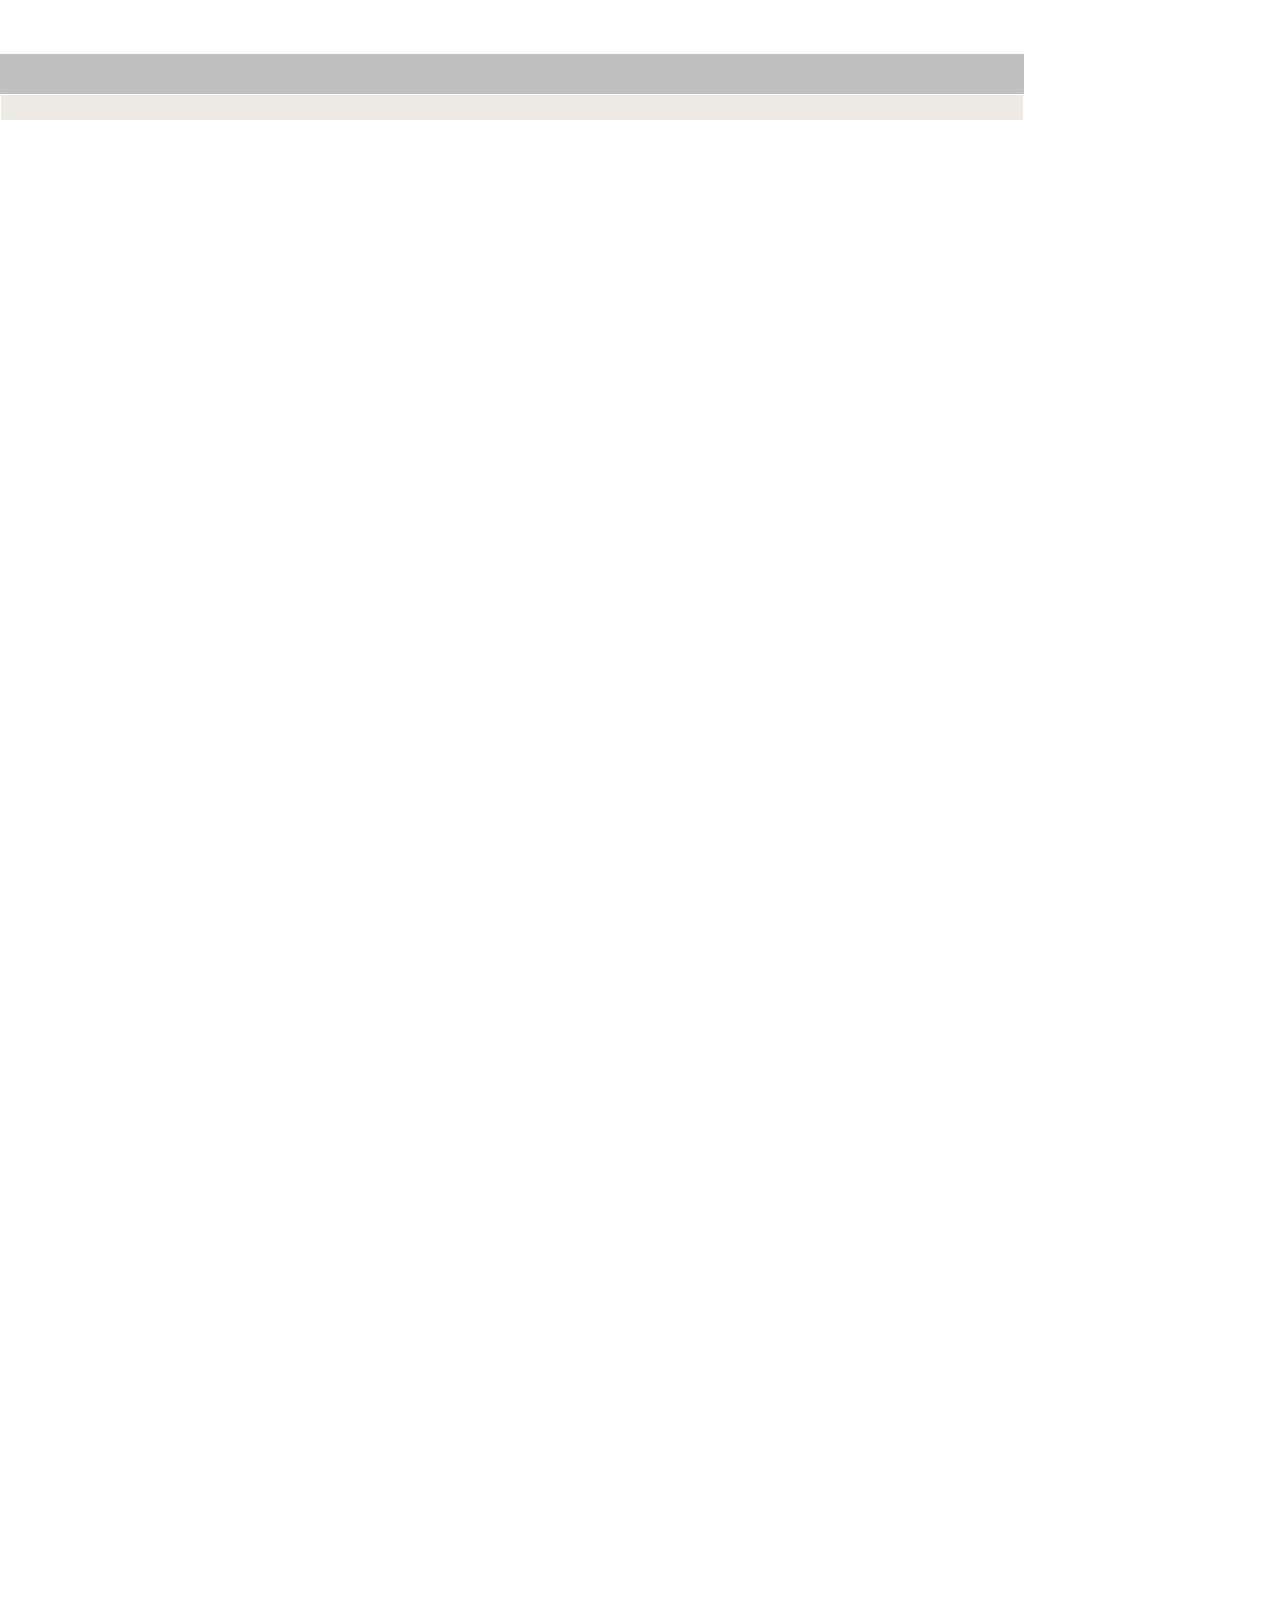
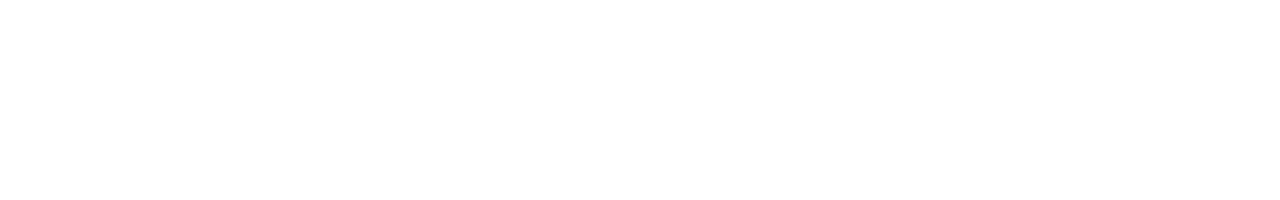
==== plone/cantv-theme/index.html @ 66d21dc8 "Añadiendo al index del template d CANTV para Plone los CSS de Plone que se usaran y CSS con modifica" ====
<!DOCTYPE html>
<html>
<head>
    <link rel="stylesheet" type="text/css" href="./css/style.css">
    <link rel="stylesheet" type="text/css" href="./css/plone-fork.css">
    <link rel="stylesheet" type="text/css" href="../portal_css/base.css">
    <link rel="stylesheet" type="text/css" href="../portal_css/public.css">
    <link rel="stylesheet" type="text/css" href="../portal_css/authoring.css">
    <link rel="stylesheet" type="text/css" href="../portal_css/portlets.css">
    <link rel="stylesheet" type="text/css" href="../portal_css/controlpanel.css">
    <link rel="stylesheet" type="text/css" href="../portal_css/deprecated.css">
    <link rel="stylesheet" type="text/css" href="../portal_css/navtree.css">
    <link rel="stylesheet" type="text/css" href="../portal_css/invisibles.css">
    <link rel="stylesheet" type="text/css" href="../portal_css/forms.css">
    <link rel="stylesheet" type="text/css" href="../portal_css/++resource++plone.app.discussion.stylesheets/discussion.css">
    <link rel="stylesheet" type="text/css" href="../portal_css/++resource++tinymce.stylesheets/tinymce.css">
    <link rel="stylesheet" type="text/css" href="../portal_css/print.css">
    <link rel="stylesheet" type="text/css" href="../portal_css/mobile.css">
    <title>Template para CANTV</title>
</head>
<body>
    <div id="top"></div>
    <div id="menu">
        <ul id="menu-left"></ul>
        <ul id="menu-right"></ul>
    </div>
    <div id="map"></div>
    <div id="med">
        <div id="med-top"></div>
        <div id="med-med"></div>
        <div id="med-bottom"></div>
    </div>
    <div id="bottom"></div>
</body>
</html>
---- plone/cantv-theme/css/style.css ----
body {
    width: 1024px;
    height: 1800px;
}

#top {
    width:100%;
    height: 3%;
    text-align: center;
    background-image:url('./images/banner.png');
}

#menu {
    width: 100%;
    height: 40px;
}

#menu #menu-left {
    background-color: #c0c0c0;
    margin: 0px;
    width: 70%;
    float: left;
    height: 40px;
}

#menu #menu-left li a {
    background: #c0c0c0;
    color: #990000;
    text-align: center;
    font-size: 11px;
    font-weight:bold;
    display: inline-block;
    padding: 13px;
    min-width: 6em;
    white-space: normal;
    border-right: 0.1em solid white;
}

#menu #menu-left .selected a,
#menu #menu-left a:hover {
    color: White;
}

#menu #menu-right {
    background-color: #c0c0c0;
    margin: 0px;
    width: 30%;
    float: right;
    height: 40px;
}

#menu #menu-right li a {
    background: #c0c0c0;
    color: #990000;
    text-align: center;
    font-size: 11px;
    font-weight:bold;
    display: inline-block;
    padding: 13px;
    min-width: 6em;
    white-space: normal;
}

#menu #menu-right .selected a,
#menu #menu-right a:hover {
    color: White;
}

#menu-right #portal-personaltools,
#menu-right #portal-personaltools * {
    background-color: #ede9e3;
    color: #990000;
    text-align: center;
}

#menu .LSBox {
    background-color: #ede9e3;
    float: right;
}

#menu * ul {
    list-style-type: none;
    margin: 0px;
}

#menu * li {
    list-style-type: none;
    margin: 0px;
}

#map {
    background-color: #ede9e3;
    height: 25px;
    margin: 1px;
}

#map #portal-breadcrumbs,
#map #portal-breadcrumbs * {
    font-size: 18px;
    color: black;
    margin: 0px;
}

#map #portal-searchbox {
    margin: 0px;
}

#med {
    width: 100%;
    margin-top: 2px;
    margin-bottom: 2px;
}

#med-top {
    width: 100%;
    text-align: center;
}

#med-med {
    text-align: center;
}

#med-bottom {
    width: 100%;
    text-align: center;
}

#med-med #edit-bar,
#med-med #edit-bar * {
    background-color: #ede9e3;
    border-color: #ede9e3;
    color: #990000;
}

#med-med #edit-bar #content-views a:hover{
    color: black;
    background-color: white;
}

#bottom {
    width: 100%;
    clear: both;
    text-align: center;
    font-size: 24px;
}
---- plone/cantv-theme/css/plone-fork.css ----
/* GENERAL */
* { margin: 0; padding: 0; }
* :link,:visited { text-decoration:none }
* ul,ol { list-style:none; }
* li { display: inline; }
* h1,h2,h3,h4,h5,h6,pre,code { font-size:1em; }
* a img,:link img,:visited img { border:none }
a { outline: none; }
table { border-spacing: 0; }
img { vertical-align: text-bottom; }
iframe { border-width: 0; border-style:none; }

/* PERSONAL TOOLS */
#portal-personaltools {
float: right;
background: #e3e3e3;
position: relative;
z-index: 3; /* */
top: 0;
right: 0;
padding: 0.25em 0.5em;
font-size: 80%;
border-bottom-right-radius: 0.5em;
border-bottom-left-radius: 0.5em;
-webkit-border-bottom-right-radius: 0.5em;
-webkit-border-bottom-left-radius: 0.5em;
-moz-border-radius-bottomleft: 0.5em;
-moz-border-radius-bottomright: 0.5em;
}

#portal-personaltools #anon-personalbar a {
float: left;
margin: 0 0.5em;
}

#portal-personaltools dl {
}

#portal-personaltools dt {
font-weight: normal;
}

/* ACTIONS */
#portal-personaltools dt.actionMenuHeader a:after {
content: " ▼";
}

#portal-personaltools dd {
right: 0;
padding-top: 0.5em;
}

#portal-personaltools dd {
background: #e3e3e3;
padding-bottom: 0.5em;
}

#portal-personaltools dd a {
line-height: 2em;
padding: 0 0.75em;
}

#portal-personaltools dd a:hover {
background: #205c90;
color: White;
}

#contentActionMenus dl.actionMenu a,
#contentActionMenus dl.actionMenu.activated dd {
background-color: #75ad0a;
color: White;
z-index: 5;
}

#contentActionMenus dl.actionMenu.activated dd {
border-bottom: 0.5em solid #75ad0a;
right: -3px;
}

#contentActionMenus dl.actionMenu.activated dd a:hover,
#contentActionMenus dl.actionMenu.activated dd .actionMenuSelected {
background-color: White !important;
color: #666;
}

#contentActionMenus dl.actionMenu {
line-height: 2em;
}

#folderHeader, #contextHeader {
border-bottom: 2px solid white;
}

#contextHeader { margin-top: 5px; }

#contentActionMenus {
float: right;
background: #75ad0a;
margin: 0;
position: relative;
top: -0.23em;
right:-0.24em;
padding: 0.1em 0.24em 0 0;
border-radius: 0.5em;
border-top-left-radius: 0;
-webkit-border-radius: 0.5em;
-webkit-border-top-left-radius: 0;
-moz-border-radius: 0.5em;
-moz-border-radius-topleft: 0;
}

.actionMenuContent {
padding: 0 0.25em;
}

dl.actionMenu {
float: right;
white-space: nowrap;
position: relative;
margin-left: 0.5em;
}

dl.actionMenu a,
dl.actionMenu div {
display: block !important;
white-space: nowrap;
}

dl.actionMenu dt {
font-weight: normal;
}

span.arrowDownAlternative {
font-size: 80%;
}

dl.actionMenu.deactivated dt {
margin: 0 0.25em;
}

dl.actionMenu.deactivated dd {
display: none;
}

dl.actionMenu.activated dd {
position: absolute;
width: auto;
min-width: 100%;
border-bottom-right-radius: 0.5em;
border-bottom-left-radius: 0.5em;
-webkit-border-bottom-right-radius: 0.5em;
-webkit-border-bottom-left-radius: 0.5em;
-moz-border-radius-bottomleft: 0.5em;
-moz-border-radius-bottomright: 0.5em;
}

dl.actionMenu.activated dt a,
dl.actionMenu.activated dd a,
dl.actionMenu.activated dd div {
margin: 0 0.25em;
}

/* SEARCH BOX */
#portal-searchbox {
float: right;
text-align: left;
clear: right;
margin: 1.2em 0;
font-size: 80%;
}

#portal-searchbox form {
white-space: nowrap;
}

#portal-searchbox label {
font-weight: normal;
}

#portal-searchbox {
float: none !important;
margin: 1em 0;
text-align: center;
}

#portal-searchbox input {
font-size: 100% !important;
}

/* BREADCRUMBS */
#portal-breadcrumbs {
font-size: 80%;
margin-bottom: 1em;
margin-left: 0.25em;
}

#portal-breadcrumbs a {
border-bottom: none;
display: inline-block;
}

/* EDIT BAR */
#edit-bar {
background-color: #75ad0a;
border: 0.25em solid #75ad0a;
font-size: 80%;
min-height: 2em;
margin-bottom: 1em;
padding-top: 0.05em;
}

#edit-bar,
#content ul.formTabs,
#content-core ul.formTabs {
display: block;
border-style: solid solid none solid;
margin-left: 0;
border-top-right-radius: 0.5em;
border-top-left-radius: 0.5em;
-webkit-border-top-right-radius: 0.5em;
-webkit-border-top-left-radius: 0.5em;
-moz-border-radius-topleft: 0.5em;
-moz-border-radius-topright: 0.5em;
}

#edit-bar {
min-height: 5em;
}

/* Manage Portlets */
div.managePortletsLink,
a.managePortletsFallback {
font-size: 140%;
}

div.managePortletsLink,
a.managePortletsFallback {
text-align: center;
padding: 0.25em 0.5em;
font-size: 80%;
margin: 0 auto 1em;
background: #ddd;
border-radius: 0.5em;
-webkit-border-radius: 0.5em;
-moz-border-radius: 0.5em;
}

/* Portlets */
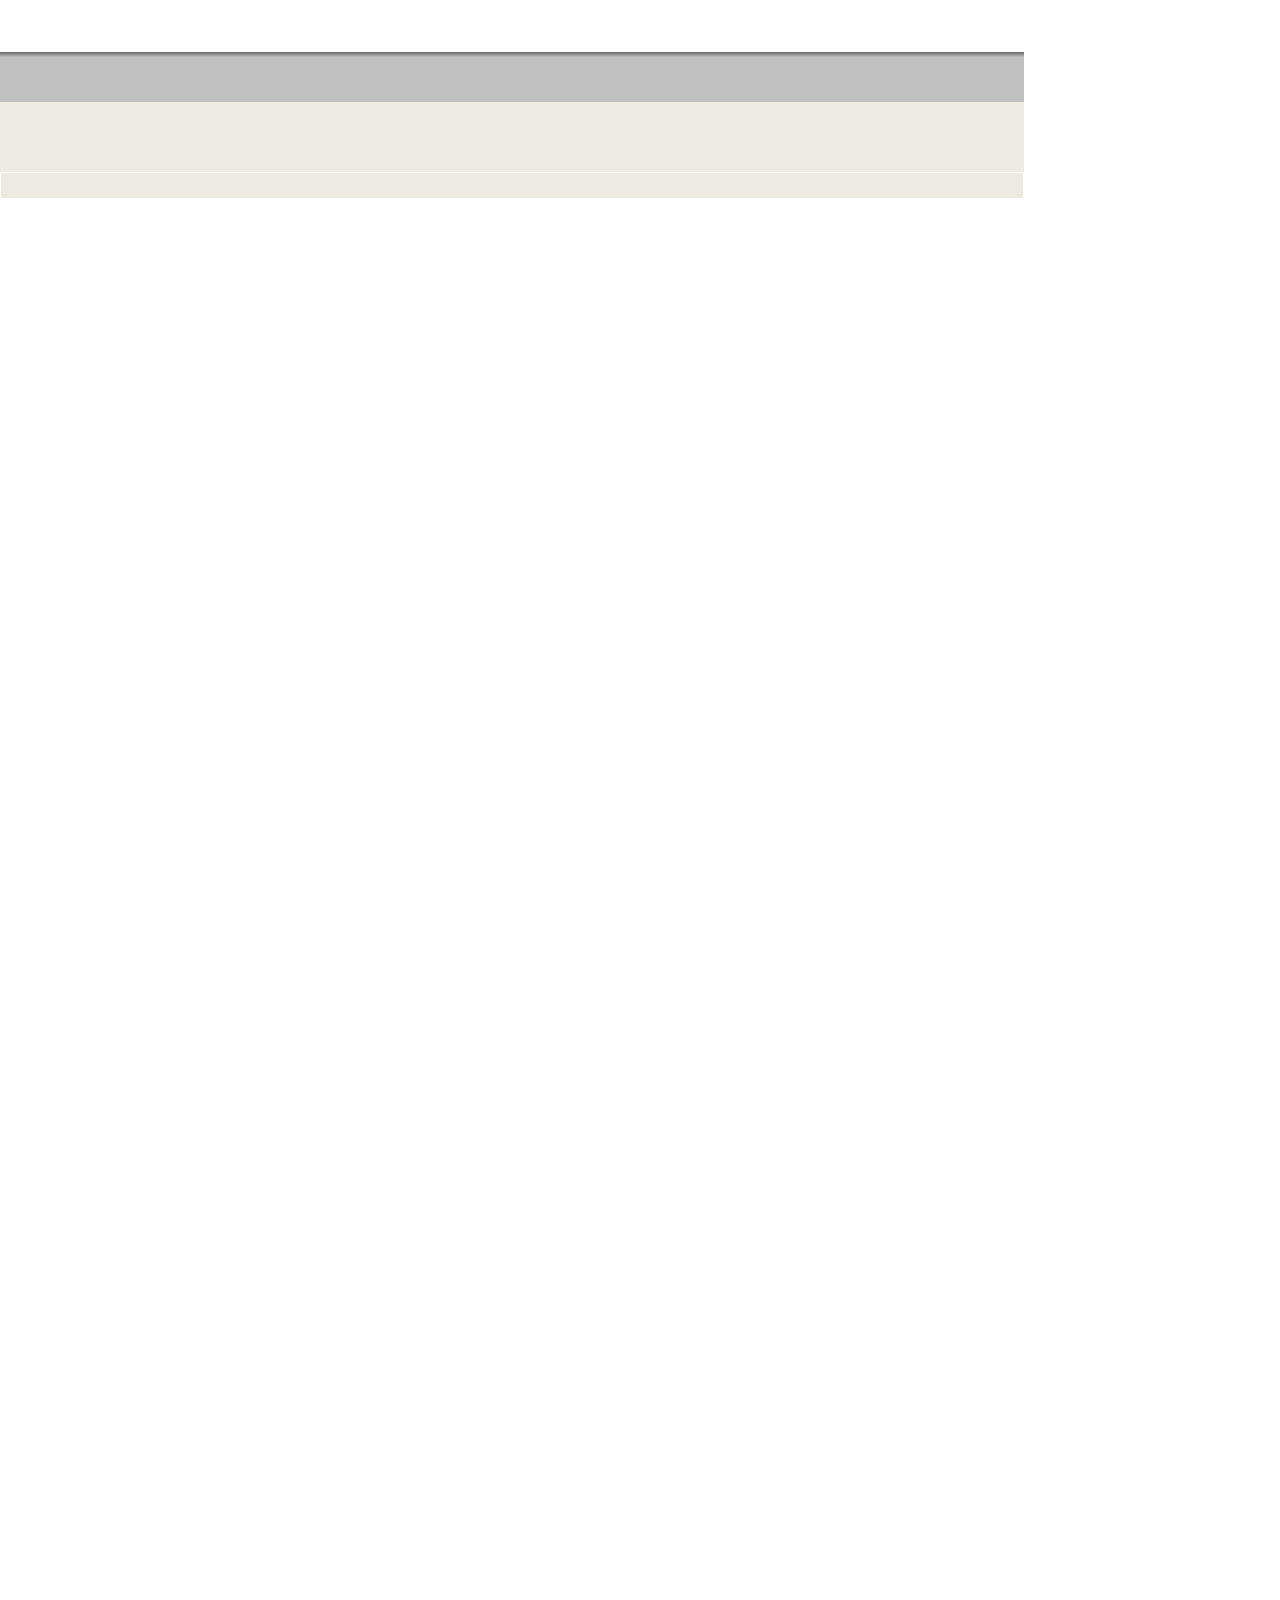
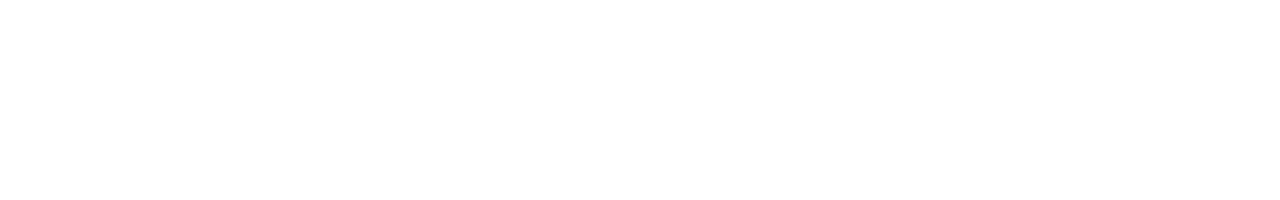
==== commit 191a9a07: "Añadiendo javascript que controla el submenu en la plantilla de CANTV para Plone" ====
--- a/plone/cantv-theme/index.html
+++ b/plone/cantv-theme/index.html
@@ -3,6 +3,7 @@
 <head>
     <link rel="stylesheet" type="text/css" href="./css/style.css">
     <link rel="stylesheet" type="text/css" href="./css/plone-fork.css">
+    <link rel="stylesheet" type="text/css" href="./css/columns-fork.css">
     <link rel="stylesheet" type="text/css" href="../portal_css/base.css">
     <link rel="stylesheet" type="text/css" href="../portal_css/public.css">
     <link rel="stylesheet" type="text/css" href="../portal_css/authoring.css">
@@ -16,6 +17,9 @@
     <link rel="stylesheet" type="text/css" href="../portal_css/++resource++tinymce.stylesheets/tinymce.css">
     <link rel="stylesheet" type="text/css" href="../portal_css/print.css">
     <link rel="stylesheet" type="text/css" href="../portal_css/mobile.css">
+    <link rel="stylesheet" type="text/css" href="../portal_css/carousel.css">
+    <script src="./js/jquery-1.11.0.min.js" type="text/javascript" charset="utf-8"></script>
+    <script src="./js/cantv.js" type="text/javascript" charset="utf-8"></script>
     <title>Template para CANTV</title>
 </head>
 <body>
@@ -24,11 +28,15 @@
         <ul id="menu-left"></ul>
         <ul id="menu-right"></ul>
     </div>
+    <div id="submenu">
+         <ul id="submenu-left"></ul>
+        <div id="search"></div>
+    </div>
     <div id="map"></div>
-    <div id="med">
-        <div id="med-top"></div>
-        <div id="med-med"></div>
-        <div id="med-bottom"></div>
+    <div id="cont">
+        <div id="cont-top"></div>
+        <div id="cont-med"></div>
+        <div id="cont-bottom"></div>
     </div>
     <div id="bottom"></div>
 </body>
--- a/plone/cantv-theme/css/style.css
+++ b/plone/cantv-theme/css/style.css
@@ -5,26 +5,30 @@
 
 #top {
     width:100%;
-    height: 3%;
+    height: 52px;
     text-align: center;
     background-image:url('./images/banner.png');
 }
 
 #menu {
     width: 100%;
-    height: 40px;
+    height: 50px;
+    background-color: #c0c0c0;
+    background:-webkit-gradient( linear, left top, left bottom, color-stop(0.01, #707070), color-stop(0.1, #C0C0C0) );
+    background:-moz-linear-gradient( center top, #707070 1%, #C0C0C0 10% );
 }
 
 #menu #menu-left {
-    background-color: #c0c0c0;
     margin: 0px;
     width: 70%;
     float: left;
-    height: 40px;
+}
+
+#menu ul#menu-left li {
+    border-right: 0.1em solid white;
 }
 
 #menu #menu-left li a {
-    background: #c0c0c0;
     color: #990000;
     text-align: center;
     font-size: 11px;
@@ -33,7 +37,7 @@
     padding: 13px;
     min-width: 6em;
     white-space: normal;
-    border-right: 0.1em solid white;
+    width: 12px;
 }
 
 #menu #menu-left .selected a,
@@ -42,23 +46,20 @@
 }
 
 #menu #menu-right {
-    background-color: #c0c0c0;
     margin: 0px;
     width: 30%;
     float: right;
-    height: 40px;
+    text-align: right;
 }
 
 #menu #menu-right li a {
-    background: #c0c0c0;
-    color: #990000;
+    color: black;
     text-align: center;
     font-size: 11px;
-    font-weight:bold;
     display: inline-block;
-    padding: 13px;
-    min-width: 6em;
-    white-space: normal;
+    text-decoration: underline;
+    margin-top: 20px;
+    margin-right: 15px;
 }
 
 #menu #menu-right .selected a,
@@ -66,8 +67,8 @@
     color: White;
 }
 
-#menu-right #portal-personaltools,
-#menu-right #portal-personaltools * {
+#map #portal-personaltools,
+#map #portal-personaltools * {
     background-color: #ede9e3;
     color: #990000;
     text-align: center;
@@ -86,6 +87,35 @@
 #menu * li {
     list-style-type: none;
     margin: 0px;
+}
+
+#menu ul#menu-left li.selected a {
+    background:url('./images/menu_selected.png') no-repeat center bottom;
+    height: 30px;
+}
+
+#menu ul#menu-left li#portaltab-empresas-privadas.selected a,
+#menu ul#menu-left li#portaltab-instituciones-publicas.selected a,
+#menu ul#menu-left li#portaltab-telco-publicas.selected a,
+#menu ul#menu-left li#portaltab-operadores-telco.selected a {
+    background:url('./images/menu_selected.png') no-repeat center bottom;
+    height: 43px;
+}
+
+#submenu {
+    width: 100%;
+    height: 70px;
+    background-color: #ede9e3;
+}
+
+#submenu div#LSResult.LSResult {
+    margin-top: -2.5%;
+    left: 88%;
+}
+
+#submenu-left {
+    padding-top: 12px;
+    float: left;
 }
 
 #map {
@@ -101,45 +131,107 @@
     margin: 0px;
 }
 
-#map #portal-searchbox {
-    margin: 0px;
-}
-
-#med {
+#search {
+    background: url('./images/search_icon.png') no-repeat left;
+    background-size: 18px;
+    width: 245px;
+    float: right;
+}
+
+#cont {
     width: 100%;
     margin-top: 2px;
     margin-bottom: 2px;
 }
 
-#med-top {
-    width: 100%;
-    text-align: center;
-}
-
-#med-med {
-    text-align: center;
-}
-
-#med-bottom {
-    width: 100%;
-    text-align: center;
-}
-
-#med-med #edit-bar,
-#med-med #edit-bar * {
+#cont #edit-bar,
+#cont #edit-bar * {
     background-color: #ede9e3;
     border-color: #ede9e3;
     color: #990000;
 }
 
-#med-med #edit-bar #content-views a:hover{
+#cont #edit-bar #content-views a:hover{
     color: black;
     background-color: white;
 }
 
+#cont div.managePortletsLink,
+#cont a.managePortletsFallback,
+#cont div.managePortletsLink a {
+    background-color: #ede9e3;
+    color: #990000;
+}
+
+#cont-top {
+    width: 100%;
+    text-align: center;
+}
+
+#cont-med {
+    text-align: center;
+}
+
+#cont-med li {
+    text-align: justify;
+}
+
+#cont-bottom {
+    width: 100%;
+    text-align: center;
+}
+
 #bottom {
     width: 100%;
     clear: both;
     text-align: center;
     font-size: 24px;
 }
+
+.btn {
+	border:1px solid #dcdcdc;
+	display:inline-block;
+	font-size:10px;
+	font-weight:bold;
+	height:18px;
+	line-height:18px;
+	text-align:center;
+    padding: 4px;
+    margin-left: 4px;
+    -moz-box-shadow:inset 0px 1px 0px 0px #ffffff;
+    -webkit-box-shadow:inset 0px 1px 0px 0px #ffffff;
+	box-shadow:inset 0px 1px 0px 0px #ffffff;
+	background:-webkit-gradient( linear, left top, left bottom, color-stop(0.05, #f9f9f9), color-stop(1, #C9C9C9) );
+	background:-moz-linear-gradient( center top, #f9f9f9 5%, #C9C9C9 100% );
+	filter:progid:DXImageTransform.Microsoft.gradient(startColorstr='#f9f9f9', endColorstr='#C9C9C9');
+	background-color:#f9f9f9;
+	-webkit-border-top-left-radius:6px;
+	-moz-border-radius-topleft:6px;
+	border-top-left-radius:6px;
+	-webkit-border-top-right-radius:6px;
+	-moz-border-radius-topright:6px;
+	border-top-right-radius:6px;
+	-webkit-border-bottom-right-radius:6px;
+	-moz-border-radius-bottomright:6px;
+	border-bottom-right-radius:6px;
+	-webkit-border-bottom-left-radius:6px;
+	-moz-border-radius-bottomleft:6px;
+	border-bottom-left-radius:6px;
+    min-width: 40px;
+}
+
+.btn:hover {
+	background:-webkit-gradient( linear, left top, left bottom, color-stop(0.05, #e9e9e9), color-stop(1, #f9f9f9) );
+	background:-moz-linear-gradient( center top, #e9e9e9 5%, #f9f9f9 100% );
+	filter:progid:DXImageTransform.Microsoft.gradient(startColorstr='#e9e9e9', endColorstr='#f9f9f9');
+	background-color:#e9e9e9;
+}
+
+.btn:active {
+	position:relative;
+	top:1px;
+}
+
+.btn:link, .btn:visited {
+    color: #000;
+}
--- a/plone/cantv-theme/css/plone-fork.css
+++ b/plone/cantv-theme/css/plone-fork.css
@@ -1,248 +1,54 @@
 /* GENERAL */
-* { margin: 0; padding: 0; }
-* :link,:visited { text-decoration:none }
-* ul,ol { list-style:none; }
-* li { display: inline; }
-* h1,h2,h3,h4,h5,h6,pre,code { font-size:1em; }
-* a img,:link img,:visited img { border:none }
-a { outline: none; }
-table { border-spacing: 0; }
-img { vertical-align: text-bottom; }
-iframe { border-width: 0; border-style:none; }
-
-/* PERSONAL TOOLS */
-#portal-personaltools {
-float: right;
-background: #e3e3e3;
-position: relative;
-z-index: 3; /* */
-top: 0;
-right: 0;
-padding: 0.25em 0.5em;
-font-size: 80%;
-border-bottom-right-radius: 0.5em;
-border-bottom-left-radius: 0.5em;
--webkit-border-bottom-right-radius: 0.5em;
--webkit-border-bottom-left-radius: 0.5em;
--moz-border-radius-bottomleft: 0.5em;
--moz-border-radius-bottomright: 0.5em;
+* {
+    margin: 0;
+    padding: 0;
 }
 
-#portal-personaltools #anon-personalbar a {
-float: left;
-margin: 0 0.5em;
+* :link, :visited {
+    text-decoration: none
 }
 
-#portal-personaltools dl {
+* ul, ol {
+    list-style: none;
 }
 
-#portal-personaltools dt {
-font-weight: normal;
+* li {
+    display: inline;
 }
 
-/* ACTIONS */
-#portal-personaltools dt.actionMenuHeader a:after {
-content: " ▼";
+* h1, h2, h3, h4, h5, h6, pre, code {
+    font-size:1em;
 }
 
-#portal-personaltools dd {
-right: 0;
-padding-top: 0.5em;
+* a img, :link img, :visited img {
+    border: none
 }
 
-#portal-personaltools dd {
-background: #e3e3e3;
-padding-bottom: 0.5em;
+a {
+    outline: none;
 }
 
-#portal-personaltools dd a {
-line-height: 2em;
-padding: 0 0.75em;
+table {
+    border-spacing: 0;
 }
 
-#portal-personaltools dd a:hover {
-background: #205c90;
-color: White;
+img {
+    vertical-align: text-bottom;
 }
 
-#contentActionMenus dl.actionMenu a,
-#contentActionMenus dl.actionMenu.activated dd {
-background-color: #75ad0a;
-color: White;
-z-index: 5;
+iframe {
+    border-width: 0;
+    border-style: none;
 }
 
-#contentActionMenus dl.actionMenu.activated dd {
-border-bottom: 0.5em solid #75ad0a;
-right: -3px;
+#content #content-core a,
+#content #viewlet-below-content-title a,
+#content #viewlet-above-content-body a,
+#content #viewlet-above-content-body a,
+#content #viewlet-below-content-body a {
+    color: #990000;
 }
 
-#contentActionMenus dl.actionMenu.activated dd a:hover,
-#contentActionMenus dl.actionMenu.activated dd .actionMenuSelected {
-background-color: White !important;
-color: #666;
+div.portletCarouselWrapper a {
+        color: #990000;
 }
-
-#contentActionMenus dl.actionMenu {
-line-height: 2em;
-}
-
-#folderHeader, #contextHeader {
-border-bottom: 2px solid white;
-}
-
-#contextHeader { margin-top: 5px; }
-
-#contentActionMenus {
-float: right;
-background: #75ad0a;
-margin: 0;
-position: relative;
-top: -0.23em;
-right:-0.24em;
-padding: 0.1em 0.24em 0 0;
-border-radius: 0.5em;
-border-top-left-radius: 0;
--webkit-border-radius: 0.5em;
--webkit-border-top-left-radius: 0;
--moz-border-radius: 0.5em;
--moz-border-radius-topleft: 0;
-}
-
-.actionMenuContent {
-padding: 0 0.25em;
-}
-
-dl.actionMenu {
-float: right;
-white-space: nowrap;
-position: relative;
-margin-left: 0.5em;
-}
-
-dl.actionMenu a,
-dl.actionMenu div {
-display: block !important;
-white-space: nowrap;
-}
-
-dl.actionMenu dt {
-font-weight: normal;
-}
-
-span.arrowDownAlternative {
-font-size: 80%;
-}
-
-dl.actionMenu.deactivated dt {
-margin: 0 0.25em;
-}
-
-dl.actionMenu.deactivated dd {
-display: none;
-}
-
-dl.actionMenu.activated dd {
-position: absolute;
-width: auto;
-min-width: 100%;
-border-bottom-right-radius: 0.5em;
-border-bottom-left-radius: 0.5em;
--webkit-border-bottom-right-radius: 0.5em;
--webkit-border-bottom-left-radius: 0.5em;
--moz-border-radius-bottomleft: 0.5em;
--moz-border-radius-bottomright: 0.5em;
-}
-
-dl.actionMenu.activated dt a,
-dl.actionMenu.activated dd a,
-dl.actionMenu.activated dd div {
-margin: 0 0.25em;
-}
-
-/* SEARCH BOX */
-#portal-searchbox {
-float: right;
-text-align: left;
-clear: right;
-margin: 1.2em 0;
-font-size: 80%;
-}
-
-#portal-searchbox form {
-white-space: nowrap;
-}
-
-#portal-searchbox label {
-font-weight: normal;
-}
-
-#portal-searchbox {
-float: none !important;
-margin: 1em 0;
-text-align: center;
-}
-
-#portal-searchbox input {
-font-size: 100% !important;
-}
-
-/* BREADCRUMBS */
-#portal-breadcrumbs {
-font-size: 80%;
-margin-bottom: 1em;
-margin-left: 0.25em;
-}
-
-#portal-breadcrumbs a {
-border-bottom: none;
-display: inline-block;
-}
-
-/* EDIT BAR */
-#edit-bar {
-background-color: #75ad0a;
-border: 0.25em solid #75ad0a;
-font-size: 80%;
-min-height: 2em;
-margin-bottom: 1em;
-padding-top: 0.05em;
-}
-
-#edit-bar,
-#content ul.formTabs,
-#content-core ul.formTabs {
-display: block;
-border-style: solid solid none solid;
-margin-left: 0;
-border-top-right-radius: 0.5em;
-border-top-left-radius: 0.5em;
--webkit-border-top-right-radius: 0.5em;
--webkit-border-top-left-radius: 0.5em;
--moz-border-radius-topleft: 0.5em;
--moz-border-radius-topright: 0.5em;
-}
-
-#edit-bar {
-min-height: 5em;
-}
-
-/* Manage Portlets */
-div.managePortletsLink,
-a.managePortletsFallback {
-font-size: 140%;
-}
-
-div.managePortletsLink,
-a.managePortletsFallback {
-text-align: center;
-padding: 0.25em 0.5em;
-font-size: 80%;
-margin: 0 auto 1em;
-background: #ddd;
-border-radius: 0.5em;
--webkit-border-radius: 0.5em;
--moz-border-radius: 0.5em;
-}
-
-/* Portlets */
--- a/plone/cantv-theme/css/columns-fork.css
+++ b/plone/cantv-theme/css/columns-fork.css
@@ -0,0 +1,157 @@
+div.row {
+    float: left;
+    width: 100%;
+    display: block;
+    position: relative;
+}
+
+div.width-1 {
+    width: 4%;
+}
+
+div.width-2 {
+    width: 10.25%;
+}
+
+div.width-3 {
+    width: 16.5%;
+}
+
+div.width-4 {
+    width: 22.75%;
+}
+
+div.width-5 {
+    width: 29%;
+}
+
+div.width-6 {
+    width: 35.25%;
+}
+
+div.width-7 {
+    width: 41.5%;
+}
+
+div.width-8 {
+    width: 47.75%;
+}
+
+div.width-9 {
+    width: 54%;
+}
+
+div.width-10 {
+    width: 60.25%;
+}
+
+div.width-11 {
+    width: 66.5%;
+}
+
+div.width-12 {
+    width: 72.75%;
+}
+
+div.width-13 {
+    width: 79%;
+}
+
+div.width-14 {
+    width: 85.25%;
+}
+
+div.width-15 {
+    width: 91.5%
+}
+
+div.width-16 {
+    width: 100%;
+}
+
+div.width-1\3a 2 {
+    width: 100%;
+}
+
+div.width-1\3a 4 {
+    width: 100%;
+}
+
+div.width-3\3a 4 {
+    width: 100%;
+}
+
+div.width-full {
+    width: 100%;
+}
+
+div.width-1\3a 3 {
+    width: 31.08%;
+}
+
+div.width-2\3a 3 {
+    width: 64.42%;
+}
+
+div.position-0 {
+}
+
+div.position-1 {
+}
+
+div.position-2 {
+}
+
+div.position-3 {
+}
+
+div.position-4 {
+}
+
+div.position-5 {
+}
+
+div.position-6 {
+}
+
+div.position-7 {
+}
+
+div.position-8 {
+}
+
+div.position-9 {
+}
+
+div.position-10 {
+}
+
+div.position-11 {
+}
+
+div.position-12 {
+}
+
+div.position-13 {
+}
+
+div.position-14 {
+}
+
+div.position-15 {
+}
+
+div.position-1\3a 4 {
+}
+
+div.position-1\3a 2 {
+}
+
+div.position-3\3a 4 {
+}
+
+div.position-1\3a 3 {
+}
+
+div.position-2\3a 3 {
+}
